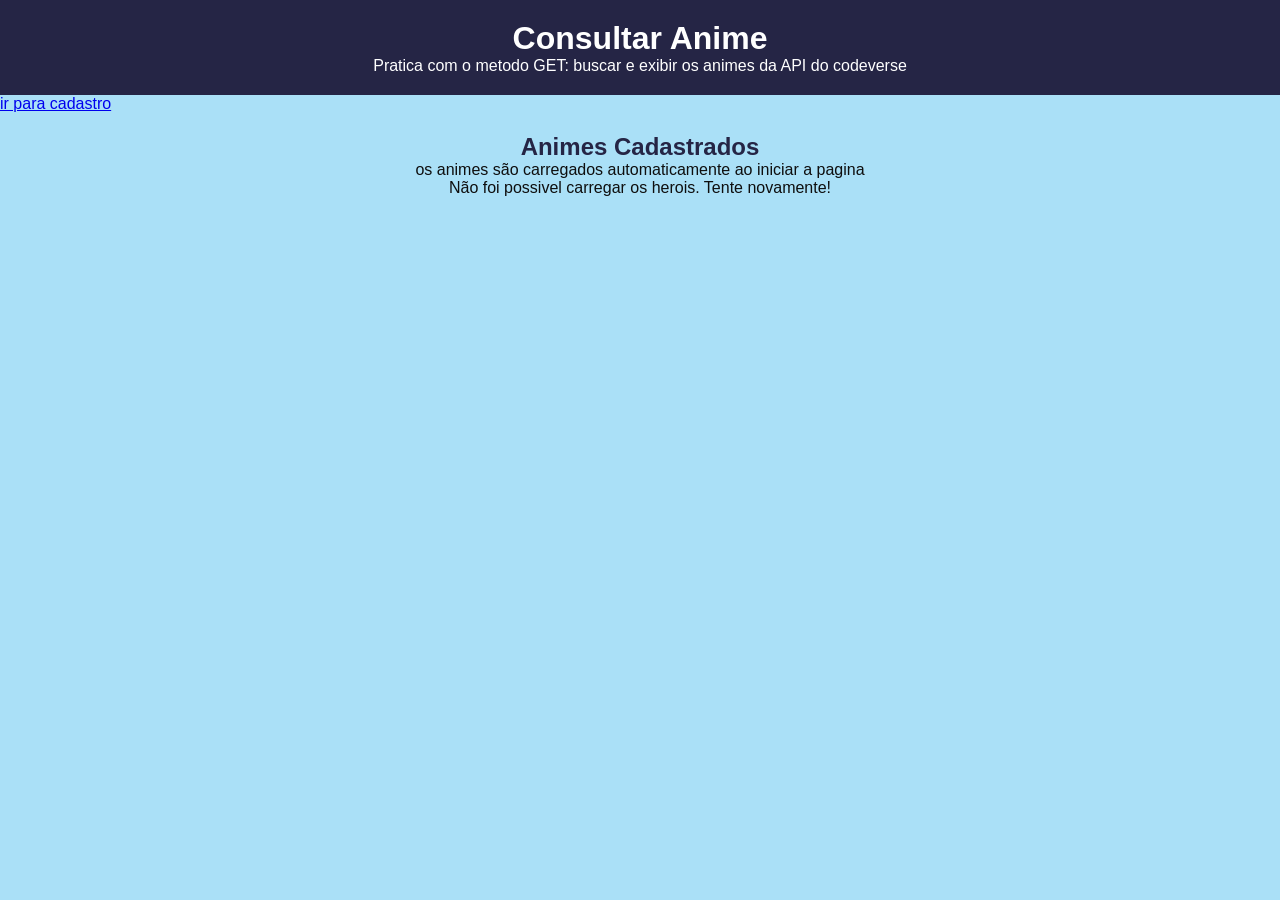
==== index.html @ ed383eab "feat: tudo feito" ====
<!DOCTYPE html>
<html lang="pt-BR">
<head>
    <title>Consultar animes</title>
    <meta charset="UTF-8" />
    <link rel="stylesheet" href="css/style.css"/>
    <script src="js/get.js" defer></script>
</head>
<body>
    <header>
        <h1>Consultar Anime</h1>
        <p>Pratica com o metodo GET: buscar e exibir os animes da API do codeverse</p>
    </header>
    <main>
        <a href="pages/cadastro.html"> ir para cadastro</a>
    <section id="conteiner-titulo-lista">
        <h2 id="titulo-da-lista">Animes Cadastrados</h2>
        <p> os animes são carregados automaticamente ao iniciar a pagina</p>
        <p id="resposta"></p>
        <ul id="lista-animes"></ul>
    </section>
    </main>

    <template id="modelo-animes">
        <li>
            <section class="card-capa">
                <img alt="" />
            </section>
            <section class="card-conteudo">
                <h3 class="tittle"></h3>
                <p><strong>Gênero:</strong><span class="genero"> </span></p>
                <p><strong>Número de Episódios:</strong><span class="numero_episodios"> </span></p>
                <p><strong>Ano de Lançamento:</strong><span class="ano_lancamento"> </span></p>
                <p><strong>Estúdio:</strong><span class="estudio"> </span></p>
            </section>
        </li>
    </template>
</body>
</html>
---- css/style.css ----
* {
    padding: 0;
    margin: 0;
    box-sizing: border-box;
}

body {
    background-color: #aae0f7;
    font-family: Arial, sans-serif;
    color: #0e0e0e;
}

header {
    background-color: #252545;
    color: white;
    text-align: center;
    padding: 20px;
}

#conteiner-titulo-lista {
    text-align: center;
    padding: 20px;
}

#titulo-da-lista {
    color: #252545;
}

#lista-animes {
    display: flex;
    flex-direction: row;
    flex-wrap: wrap;
    justify-content: center;
    align-items: stretch;
    gap: 20px;
     list-style: none;
}

#lista-animes li {
    background-color: rgb(45, 83, 118);
    border-radius: 10px;
    padding: 25px;
    width: 27%;
}

.card-capa img {
    width: 100%;
    height: 300px;
    border-radius: 10px;
    object-fit: cover;
}

.card-conteudo {
    text-align: left;
}

.card-conteudo h3 {
    color: #0d0d34;
    font-size: 22px;
    font-weight: bold;
}

.card-conteudo p {
    color: rgb(255, 255, 255);
    font-size: 16px;
}
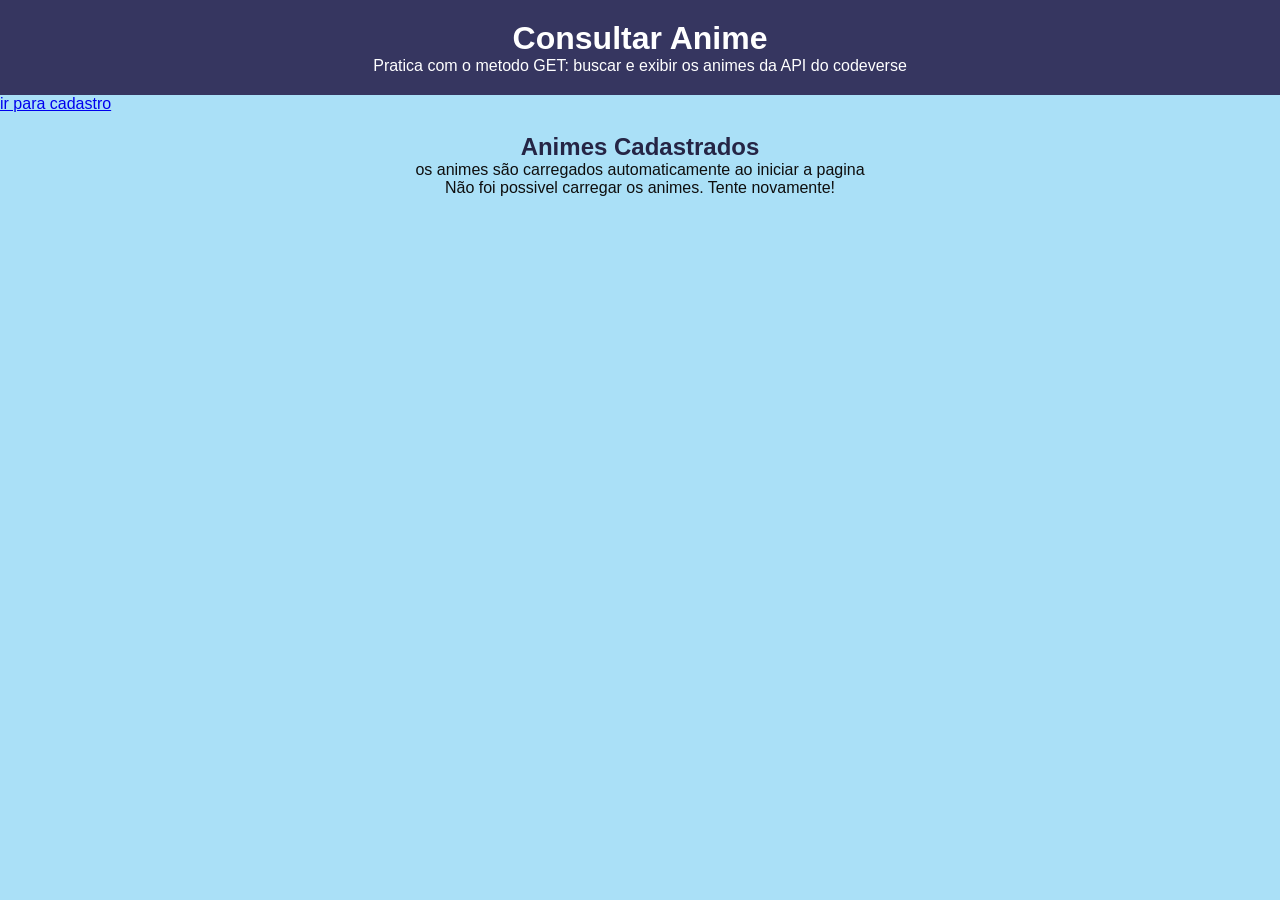
==== commit be96ed42: "feat: prontinhu" ====
--- a/index.html
+++ b/index.html
@@ -27,7 +27,7 @@
                 <img alt="" />
             </section>
             <section class="card-conteudo">
-                <h3 class="tittle"></h3>
+                <h3 class="title"></h3>
                 <p><strong>Gênero:</strong><span class="genero"> </span></p>
                 <p><strong>Número de Episódios:</strong><span class="numero_episodios"> </span></p>
                 <p><strong>Ano de Lançamento:</strong><span class="ano_lancamento"> </span></p>
--- a/css/style.css
+++ b/css/style.css
@@ -11,7 +11,7 @@
 }
 
 header {
-    background-color: #252545;
+    background-color: #363660;
     color: white;
     text-align: center;
     padding: 20px;
@@ -37,7 +37,7 @@
 }
 
 #lista-animes li {
-    background-color: rgb(45, 83, 118);
+    background-color: #363660;
     border-radius: 10px;
     padding: 25px;
     width: 27%;
